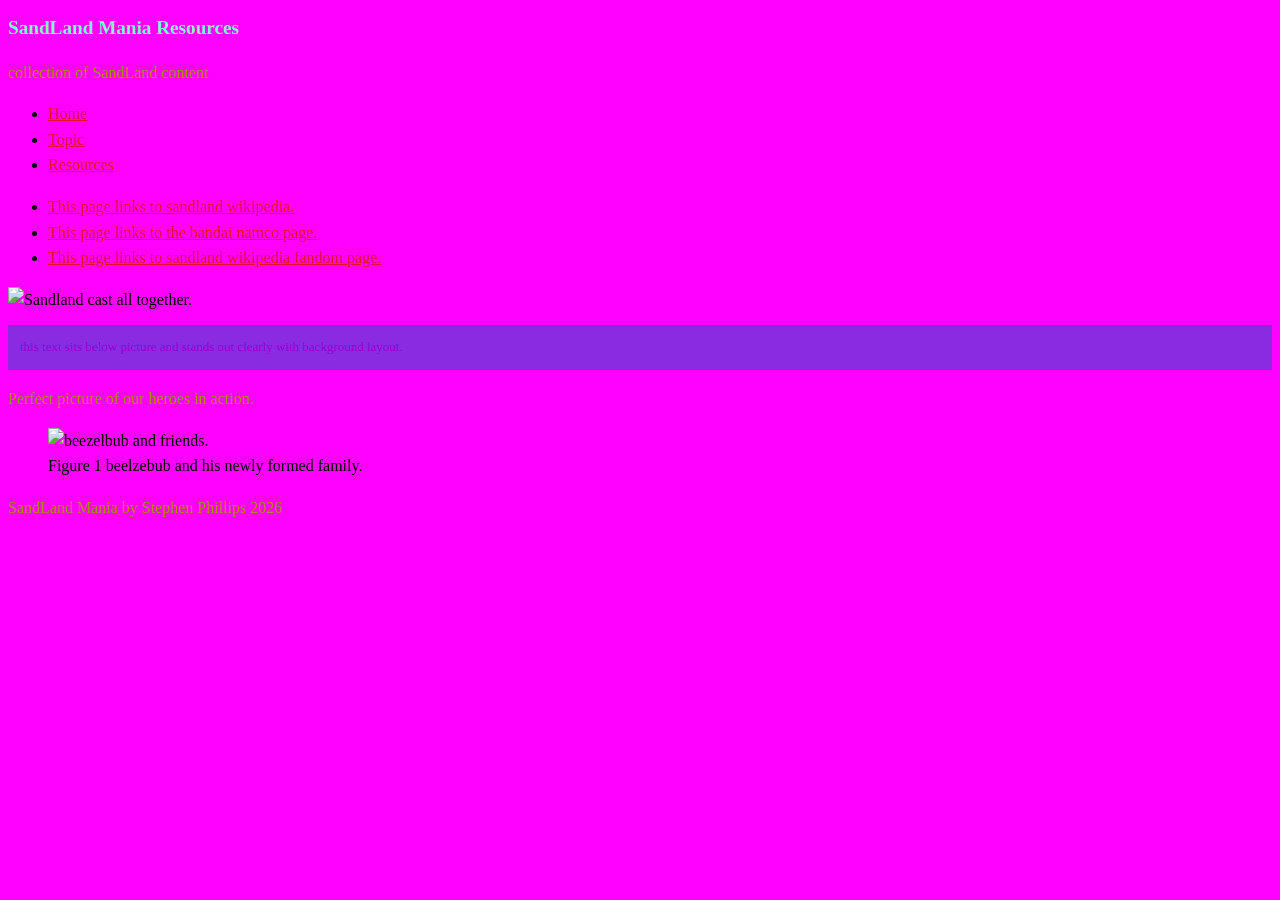
==== resources.html @ 59adbf20 "index.html topic.html resources.html css.styles.css My sand land website" ====
<!DOCTYPE html>
<html lang="en">
<head>
    <meta charset="UTF-8">
    <meta name="viewport" content="width=device-width, initial-scale=1.0">
    <title>SandLand Mania connections</title>
    <link rel="stylesheet" href="css.styles.css">
</head>
<body>
    <header>
        <h1>SandLand Mania Resources</h1>
        <p>collection of SandLand content</p>
        <nav>
            <ul>
                <li><a  href="index.html">Home</a></li>
                <li><a href="topic.html">Topic</a></li>
                <li><a href="resources.html">Resources</a></li></a></li>
            </ul>
        </nav>
     </header>
     <main>
        <ul>
            <li><a href="https://www.bing.com/ck/a?!&&p=a55edeabaac177131a6d97670e5dd22efd217ca8ed6600bd89262f57cc893799JmltdHM9MTc5MDQ2NzIwMA&ptn=3&ver=2&hsh=4&fclid=3453cbec-5691-6b84-2fa6-d9c757e36a51&psq=sandland+page+lnks&u=a1aHR0cHM6Ly9lbi53aWtpcGVkaWEub3JnL3dpa2kvU2FuZF9MYW5k">This page links to sandland wikipedia.</a></li>
                
            <li><a href="https://www.bing.com/ck/a?!&&p=113f4c9840192eaefe1a71d58afd8ed87f4cc90b939ff569aae0a4cfef3f8c69JmltdHM9MTc5MDQ2NzIwMA&ptn=3&ver=2&hsh=4&fclid=3453cbec-5691-6b84-2fa6-d9c757e36a51&psq=sandland+page+lnks&u=a1aHR0cHM6Ly93d3cuYmFuZGFpbmFtY29lbnQuY29tL2dhbWVzL3NhbmQtbGFuZC8">This page links to the bandai namco page.</a></li>
                
            <li><a href="https://www.bing.com/ck/a?!&&p=7e8958abe050b3cc2041032a43512c31ad069f27297f8e92e9aa045422c3a404JmltdHM9MTc5MDQ2NzIwMA&ptn=3&ver=2&hsh=4&fclid=3453cbec-5691-6b84-2fa6-d9c757e36a51&psq=sandland+page+lnks&u=a1aHR0cHM6Ly9zYW5kbGFuZC5mYW5kb20uY29tL3dpa2kvU2FuZF9MYW5k">This page links to sandland wikipedia fandom page.</a></li>
                
        </ul>
        <img src="https://tse3.mm.bing.net/th/id/OIP.lfQgtAFYHS2CWPXYzVT6DwHaEK?r=0&rs=1&pid=ImgDetMain&o=7&rm=3" alt="Sandland cast all together."styles=display: block; max-width: 30%;">
        <p class="caption-highlight">this text sits below picture and stands out clearly with background layout.</p>
        <p>Perfect picture of our heroes in action.</p>
         <figure>
         <img src="https://assets-prd.ignimgs.com/2023/06/08/screen-shot-2023-06-08-at-3-38-47-pm-1686264004260.png" alt="beezelbub and friends.">
         <figcaption>Figure 1 beelzebub and his newly formed family.</figcaption>
         </figure>
     </main>
     <footer>
        <p> SandLand Mania by Stephen Phillips 2026</p>
     </footer>



    
</body>
</html>
---- css.styles.css ----
a:visited {
  color: brown;
}
a:hover {
    color: chartreuse;
}
a{
    color: crimson;
}
p{
    color: darkgoldenrod;
}
body {
    background-color: fuchsia;
}
h1{
    color: aquamarine;
    font-size: larger;
}
h2{
    color: azure;
    font-size: large;
}
body {
    font-family: Georgia, 'Times New Roman', Times, serif;
    font-size: calc(16);
    line-height: calc(1.6);
}
.caption-highlight{
    background-color: blueviolet;
    color: darkviolet;
    padding: 12px;
    font-size: 13px;
}
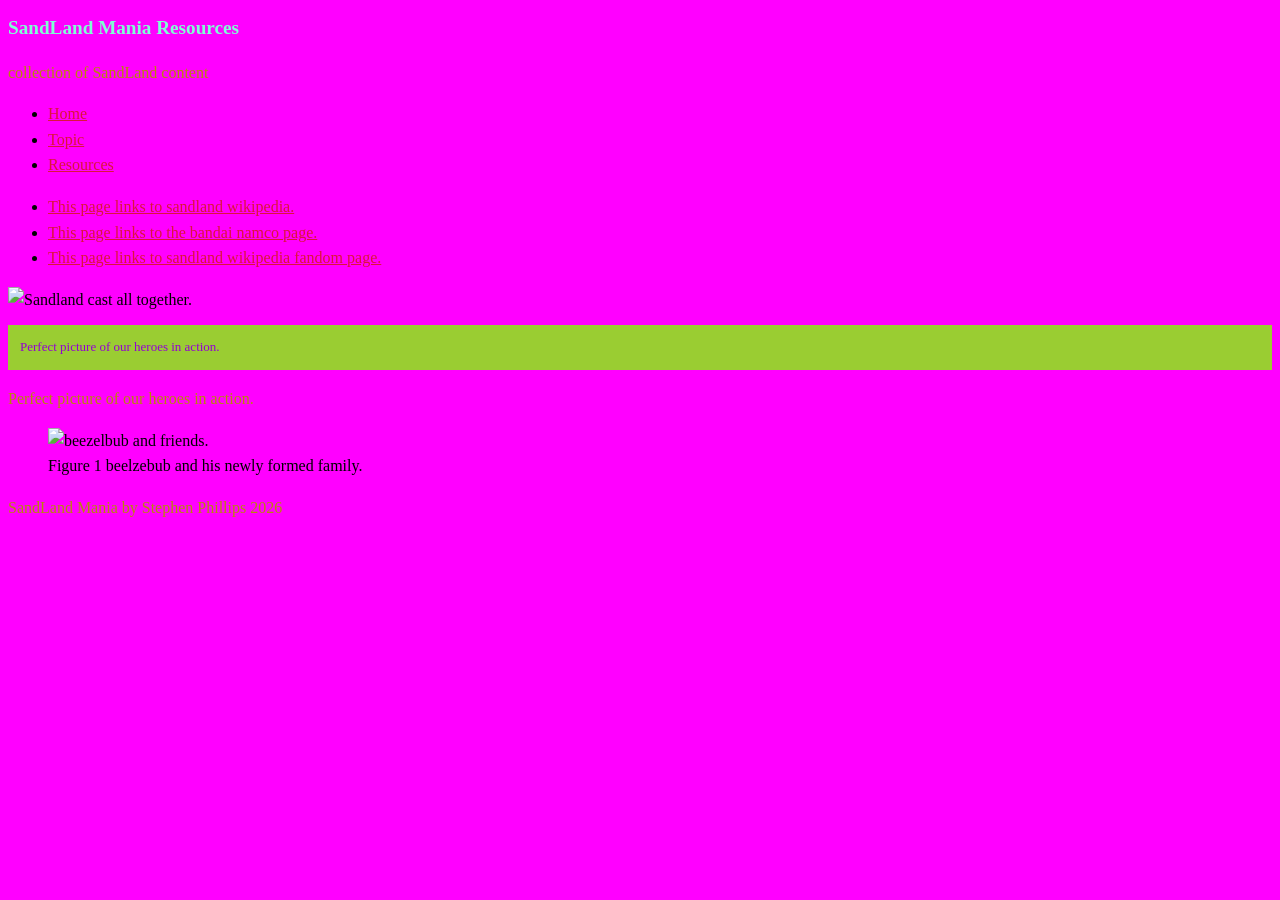
==== commit 8b76198c: "Add files via upload" ====
--- a/resources.html
+++ b/resources.html
@@ -28,7 +28,7 @@
                 
         </ul>
         <img src="https://tse3.mm.bing.net/th/id/OIP.lfQgtAFYHS2CWPXYzVT6DwHaEK?r=0&rs=1&pid=ImgDetMain&o=7&rm=3" alt="Sandland cast all together."styles=display: block; max-width: 30%;">
-        <p class="caption-highlight">this text sits below picture and stands out clearly with background layout.</p>
+        <p class="caption-highlight">Perfect picture of our heroes in action.</p>
         <p>Perfect picture of our heroes in action.</p>
          <figure>
          <img src="https://assets-prd.ignimgs.com/2023/06/08/screen-shot-2023-06-08-at-3-38-47-pm-1686264004260.png" alt="beezelbub and friends.">
--- a/css.styles.css
+++ b/css.styles.css
@@ -26,9 +26,25 @@
     font-size: calc(16);
     line-height: calc(1.6);
 }
+.editorial-text {
+    font-family: Arial, Helvetica, sans-serif;
+    font-size: calc(16px);
+    line-height: calc(1.6);
+}
+.content-box p {
+    padding: 14px;
+    margin: 16px;
+    box-sizing: border-box;
+    color: black;
+    border: 3px sandybrown;
+}
 .caption-highlight{
-    background-color: blueviolet;
+    background-color: yellowgreen;
     color: darkviolet;
     padding: 12px;
     font-size: 13px;
-}+}
+#main-header {
+    background-color: black;
+    text-align: center;
+}
